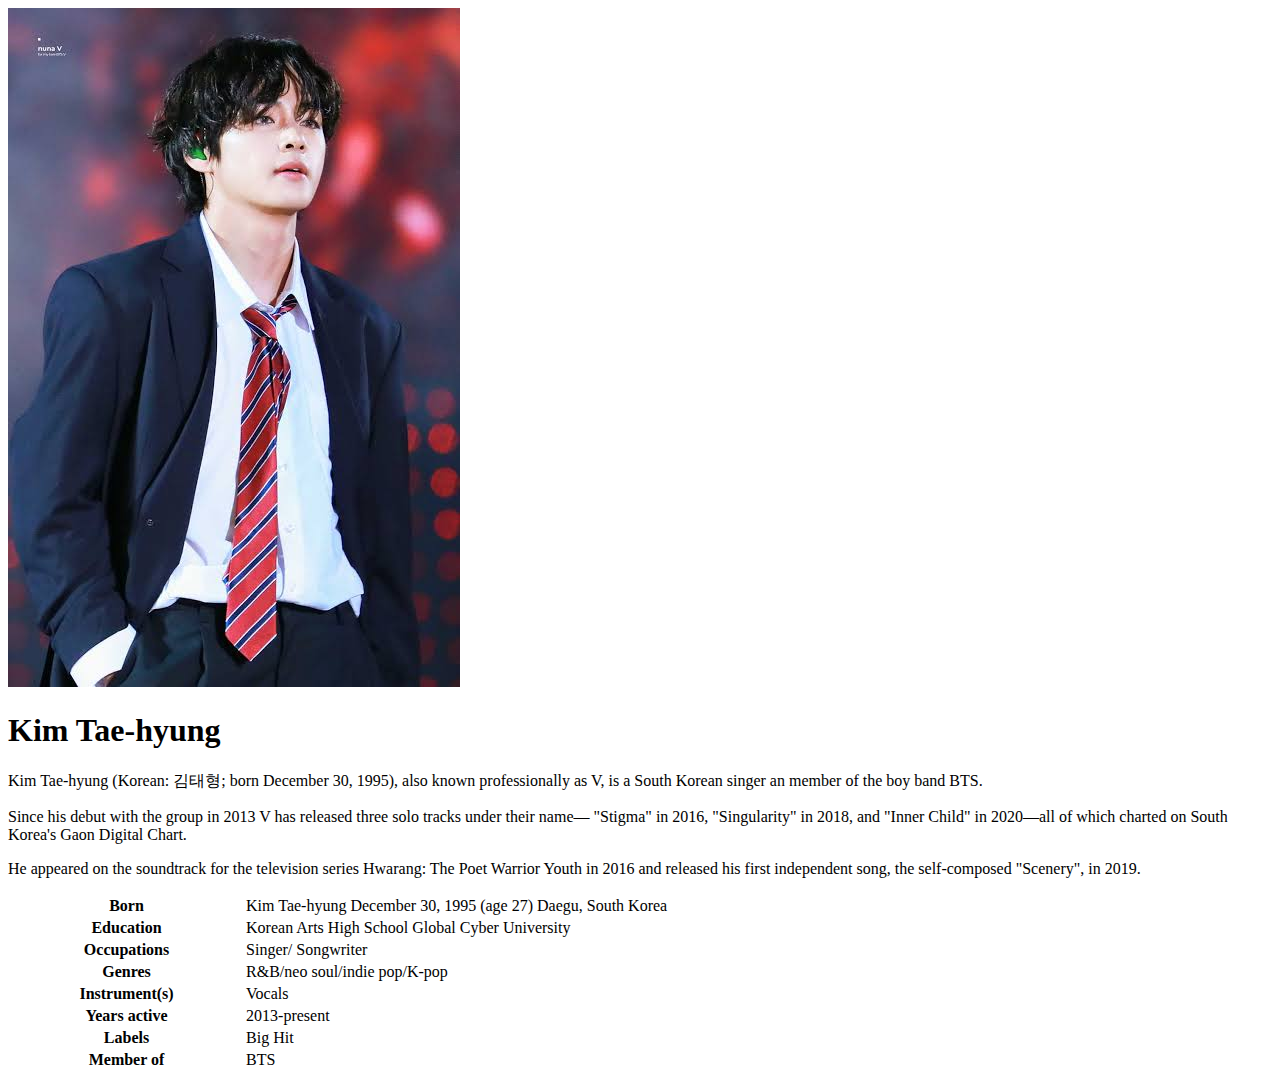
==== task2.html @ 3395cf5e "Update and rename index.html to task2.html" ====
<!DOCTYPE html>
<html>
  <head>
    <meta charset="utf-8">
    <meta name="viewport" content="width=device-width, initial-scale=1">
    <title>V</title>
    <link rel="preconnect" href="https://fonts.googleapis.com">
    <link rel="preconnect" href="https://fonts.gstatic.com" crossorigin>
    <link href="https://fonts.googleapis.com/css2?family=Lobster&family=Merienda:wght@400;500&display=swap" rel="stylesheet">    
    <link href="task2.css" rel="stylesheet">

  </head>

  <body>
    <main class="container">
      <div class="left-column">
        <img src="kim.jpg" alt="Kim">
      </div>

      <div class="right-column">
        <div class="description">
          <h1>Kim Tae-hyung</h1>
          <p>Kim Tae-hyung (Korean: 김태형; born December 30, 1995), also known professionally as V,
            is a South Korean singer an member of the boy band BTS.</p>

            <p>Since his debut with the group in 2013 V has released three solo tracks under their name— "Stigma" in 2016,
            "Singularity" in 2018, and "Inner Child" in 2020—all of which charted on South Korea's Gaon Digital Chart.</p>

            <p>He appeared on the soundtrack for the television series Hwarang: The Poet Warrior Youth in 2016 and released his first independent song,
            the self-composed "Scenery", in 2019.</p>
        </div>

      <div class="info">
        <table style="width:100%">
          <tr>
            <th>Born</th>
            <td>	Kim Tae-hyung
              December 30, 1995 (age 27)
              Daegu, South Korea</td>
          </tr>
          
          <tr>
            <th>Education</th>
            <td>Korean Arts High School
              Global Cyber University</td>
          </tr>
          
          <tr>
            <th>Occupations</th>
            <td>	
              Singer/ Songwriter</td>
          </tr>

          <tr>
            <th>Genres</th>
            <td>
              R&B/neo soul/indie pop/K-pop</td>
          </tr>

          <tr>
            <th>Instrument(s)</th>
            <td>
              Vocals</td>
          </tr>

          <tr>
            <th>Years active</th>
            <td>
              2013-present</td>
          </tr>

          <tr>
            <th>Labels</th>
            <td>
              Big Hit</td>
          </tr>

          <tr>
            <th>Member of</th>
            <td>
              BTS</td>
          </tr>

        </table>
      </div>
      </div>
    </main>

  </body>
</html>
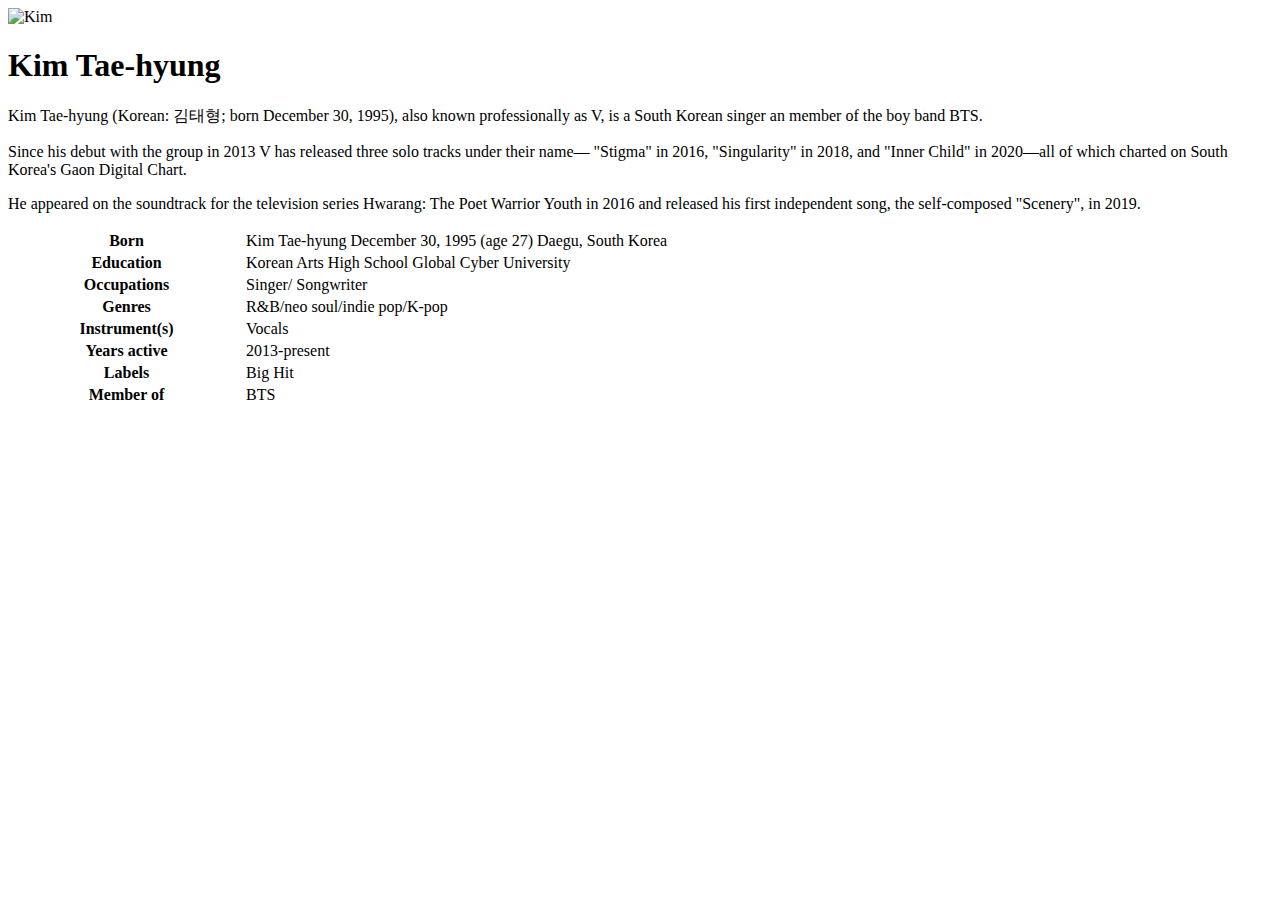
==== commit ae958679: "Update task2.html" ====
--- a/task2.html
+++ b/task2.html
@@ -14,7 +14,7 @@
   <body>
     <main class="container">
       <div class="left-column">
-        <img src="kim.jpg" alt="Kim">
+        <img src="task2.jpg" alt="Kim">
       </div>
 
       <div class="right-column">
